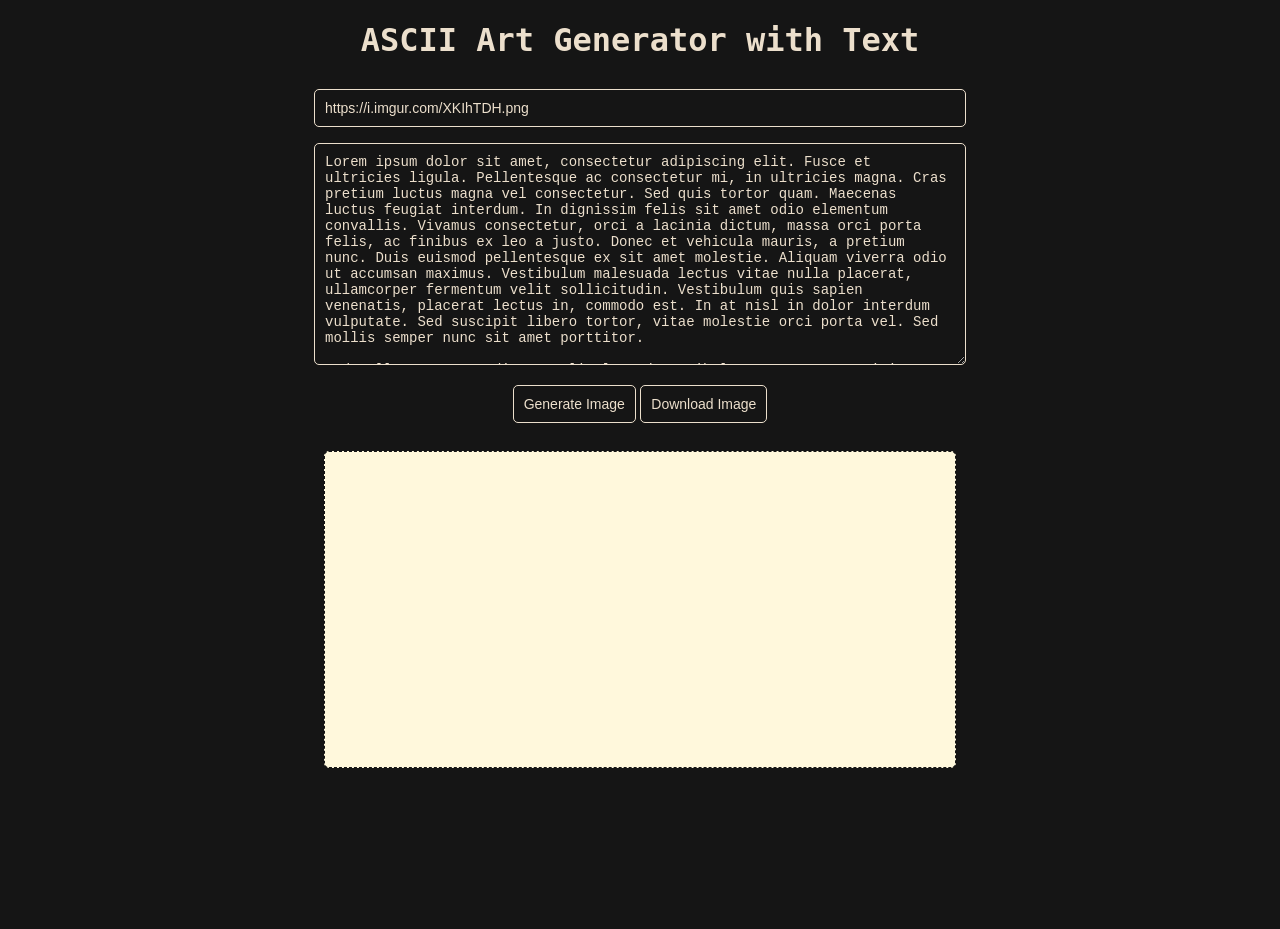
==== index.html @ e9035fbe "Rename ascii-text-generator.html to index.html" ====
<!DOCTYPE html>
<html lang="en">
  <head>
    <meta charset="UTF-8" />
    <meta name="viewport" content="width=device-width, initial-scale=1.0" />

    <title>ASCII Art Generator with Text</title>

    <link rel="stylesheet" href="ascii.css" />

    <script src="carta-ascii-texto.js"></script>
  </head>

  <body>
    <div id="conteudo">
      <h1>ASCII Art Generator with Text<span class="typewriter-barra"></span></h1>

      <input type="text" id="imageURL" placeholder="Paste the image link here" value="https://i.imgur.com/XKIhTDH.png" /><br />
      <textarea id="textInput" rows="3" placeholder="Write your text here">
Lorem ipsum dolor sit amet, consectetur adipiscing elit. Fusce et ultricies ligula. Pellentesque ac consectetur mi, in ultricies magna. Cras pretium luctus magna vel consectetur. Sed quis tortor quam. Maecenas luctus feugiat interdum. In dignissim felis sit amet odio elementum convallis. Vivamus consectetur, orci a lacinia dictum, massa orci porta felis, ac finibus ex leo a justo. Donec et vehicula mauris, a pretium nunc. Duis euismod pellentesque ex sit amet molestie. Aliquam viverra odio ut accumsan maximus. Vestibulum malesuada lectus vitae nulla placerat, ullamcorper fermentum velit sollicitudin. Vestibulum quis sapien venenatis, placerat lectus in, commodo est. In at nisl in dolor interdum vulputate. Sed suscipit libero tortor, vitae molestie orci porta vel. Sed mollis semper nunc sit amet porttitor.

Sed pellentesque condimentum ligula sed vestibulum. Integer non nisi hendrerit, sollicitudin dolor et, mattis est. Ut molestie nibh non augue tempus, in auctor urna consectetur. Vivamus magna lorem, eleifend nec lorem eget, tempor fermentum lorem. Curabitur quis molestie arcu, elementum laoreet augue. Vivamus dapibus erat eget orci interdum, quis aliquam lectus viverra. Suspendisse ac feugiat quam. Maecenas urna dui, eleifend non turpis eu, laoreet fermentum lacus. Cras quis ligula eget leo viverra molestie ut ut eros.</textarea
      ><br />

      <button onclick="generateImage()">Generate Image</button>
      <button onclick="downloadImage()">Download Image</button>

      <br />
      <canvas id="canvas" class="fade-in-up"></canvas>
    </div>
  </body>
</html>
---- ascii.css ----
body {
  background-color: #151515;
  color: #ecdfcc;
  font-family: "MS PGothic", sans-serif;
  text-align: center;
}

h1,
h2,
h3 {
  font-family: "monospace", serif;
}

h3 {
  text-transform: uppercase;
  margin-top: -10px;
  color: #f2613f;
}

a:link,
a:visited,
a:active {
  color: #ecdfcc;
  text-decoration: underline dotted;
}

input,
textarea,
button {
  margin: 8px 0;
  padding: 10px;
  border: none;
  border-radius: 5px;
  font-size: 14px;
  background-color: transparent;
  color: #ecdfcc;
  border: 1px solid #ecdfcc;
}

input,
textarea {
  width: 90%;
}

textarea {
  height: 200px;
  resize: vertical;
}

button {
  cursor: pointer;
  transition: all 0.25s ease;
}

button:hover {
  transform: scale(1.05);
}

canvas {
  width: 90%;
  margin: 20px 0;
  max-width: 100%;
  background-color: #fff8dc;
  border: 1px dashed #151515;
  border-radius: 5px;
}

#conteudo {
  max-width: 700px;
  min-height: 100vh;
  margin: 0 auto;
  position: relative;
}

/* ----------------------------------------------
 * Fade In
 * ---------------------------------------------- */

.fade-in-up {
  animation: fadeInAnimationUp ease 1.4s !important;
  animation-iteration-count: 1;
  animation-fill-mode: forwards;
}

@keyframes fadeInAnimationUp {
  0% {
    opacity: 0;
    transform: translateY(18px);
    /* Starts slightly below */
  }

  100% {
    opacity: 1;
    transform: translateY(0);
    /* Ends at the normal position */
  }
}
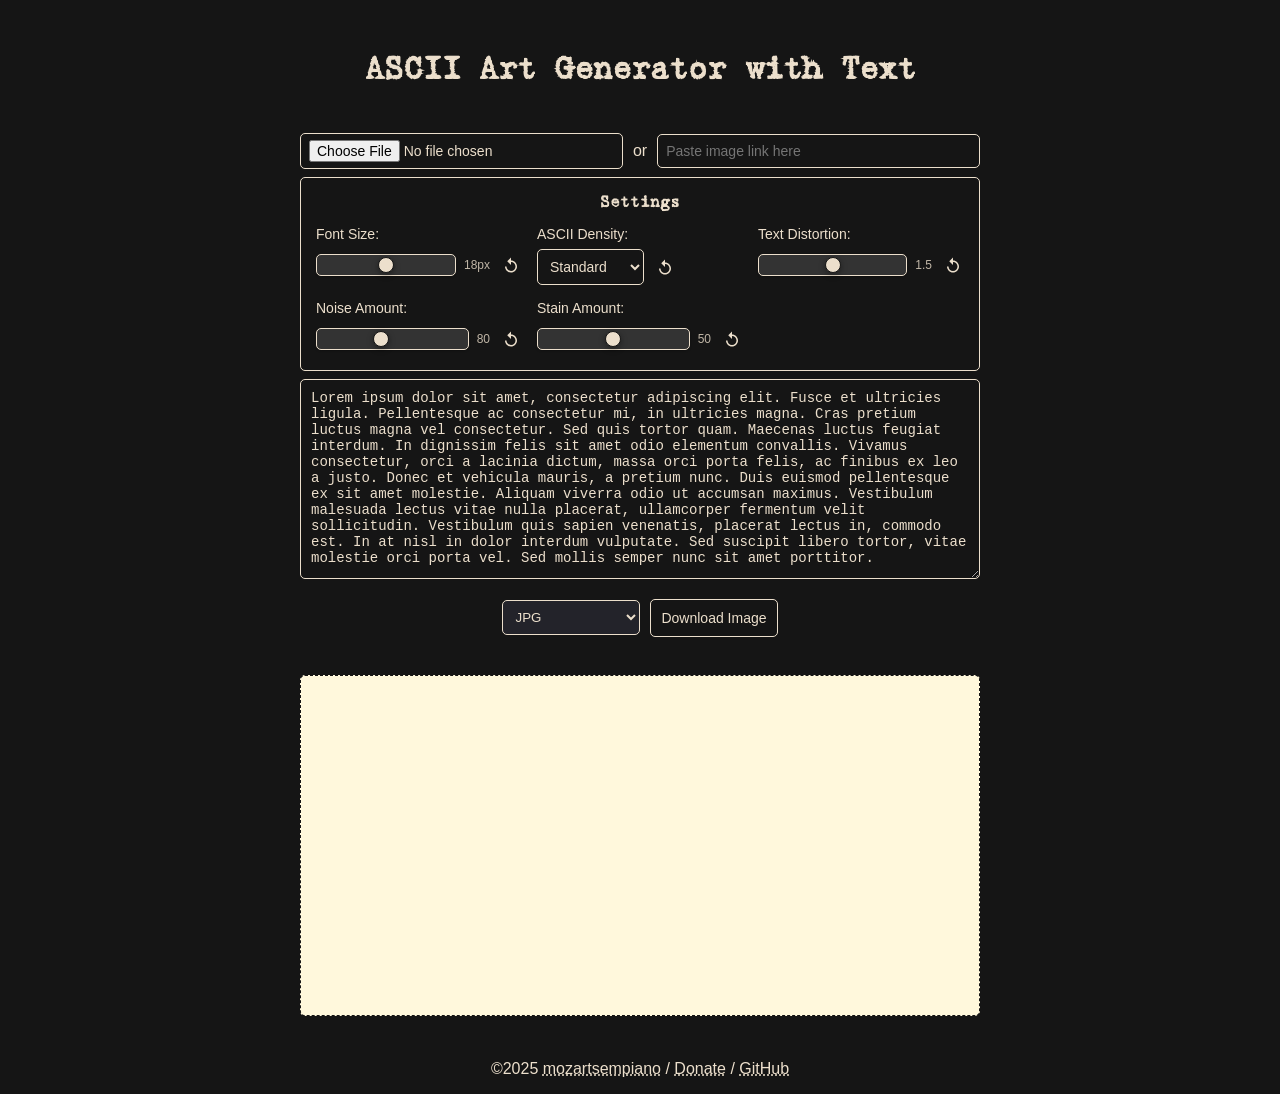
==== commit 2e52b566: "Add several configuration options" ====
--- a/index.html
+++ b/index.html
@@ -1,32 +1,129 @@
-<!DOCTYPE html>
-<html lang="en">
-  <head>
-    <meta charset="UTF-8" />
-    <meta name="viewport" content="width=device-width, initial-scale=1.0" />
-
-    <title>ASCII Art Generator with Text</title>
-
-    <link rel="stylesheet" href="ascii.css" />
-
-    <script src="carta-ascii-texto.js"></script>
-  </head>
-
-  <body>
-    <div id="conteudo">
-      <h1>ASCII Art Generator with Text<span class="typewriter-barra"></span></h1>
-
-      <input type="text" id="imageURL" placeholder="Paste the image link here" value="https://i.imgur.com/XKIhTDH.png" /><br />
-      <textarea id="textInput" rows="3" placeholder="Write your text here">
-Lorem ipsum dolor sit amet, consectetur adipiscing elit. Fusce et ultricies ligula. Pellentesque ac consectetur mi, in ultricies magna. Cras pretium luctus magna vel consectetur. Sed quis tortor quam. Maecenas luctus feugiat interdum. In dignissim felis sit amet odio elementum convallis. Vivamus consectetur, orci a lacinia dictum, massa orci porta felis, ac finibus ex leo a justo. Donec et vehicula mauris, a pretium nunc. Duis euismod pellentesque ex sit amet molestie. Aliquam viverra odio ut accumsan maximus. Vestibulum malesuada lectus vitae nulla placerat, ullamcorper fermentum velit sollicitudin. Vestibulum quis sapien venenatis, placerat lectus in, commodo est. In at nisl in dolor interdum vulputate. Sed suscipit libero tortor, vitae molestie orci porta vel. Sed mollis semper nunc sit amet porttitor.
-
-Sed pellentesque condimentum ligula sed vestibulum. Integer non nisi hendrerit, sollicitudin dolor et, mattis est. Ut molestie nibh non augue tempus, in auctor urna consectetur. Vivamus magna lorem, eleifend nec lorem eget, tempor fermentum lorem. Curabitur quis molestie arcu, elementum laoreet augue. Vivamus dapibus erat eget orci interdum, quis aliquam lectus viverra. Suspendisse ac feugiat quam. Maecenas urna dui, eleifend non turpis eu, laoreet fermentum lacus. Cras quis ligula eget leo viverra molestie ut ut eros.</textarea
-      ><br />
-
-      <button onclick="generateImage()">Generate Image</button>
-      <button onclick="downloadImage()">Download Image</button>
-
-      <br />
-      <canvas id="canvas" class="fade-in-up"></canvas>
-    </div>
-  </body>
-</html>
+<!DOCTYPE html>
+<html lang="en">
+	<head>
+		<meta charset="UTF-8" />
+		<meta name="viewport" content="width=device-width, initial-scale=1.0" />
+
+		<title>ASCII Art Generator with Text</title>
+
+		<link rel="stylesheet" href="assets/css/ascii.css" />
+		<!-- Page-specific CSS -->
+
+		<script src="/assets/js/ascii.js"></script>
+	</head>
+
+	<body>
+		<div id="conteudo">
+			<div id="header">
+				<h1>ASCII Art Generator with Text<span class="typewriter-barra"></span></h1>
+			</div>
+
+			<div style="display: flex; flex-direction: column; align-items: center; gap: 8px">
+				<div class="image-inputs">
+					<input type="file" id="imageFile" accept="image/*" autocomplete="off" />
+					or
+					<input type="text" id="imageURL" placeholder="Paste image link here" autocomplete="off" />
+				</div>
+
+				<!-- Configuration Panel -->
+				<div class="config-panel">
+					<h3>Settings</h3>
+					<div class="config-grid">
+						<div class="config-group">
+							<label for="fontSize">Font Size:</label>
+							<div class="config-row">
+								<input type="range" id="fontSize" />
+								<span id="fontSizeValue">14px</span>
+								<button type="button" class="reset-btn" data-target="fontSize" title="Reset to default">
+									<svg viewBox="0 0 24 24" width="18" height="18" class="reset-svg" fill="currentColor" xmlns="http://www.w3.org/2000/svg">
+										<path d="M12 5V2L7 7l5 5V8c3.31 0 6 2.69 6 6 0 3.31-2.69 6-6 6s-6-2.69-6-6H4c0 4.42 3.58 8 8 8s8-3.58 8-8-3.58-8-8-8z" />
+									</svg>
+								</button>
+							</div>
+						</div>
+
+						<div class="config-group">
+							<label for="asciiDensity">ASCII Density:</label>
+							<div class="config-row">
+								<select id="asciiDensity">
+									<option value="%+=*-:. ">Standard</option>
+									<option value="@%#*+=-:. ">High Detail</option>
+									<option value="#+*-:. ">Medium</option>
+									<option value="*-:. ">Light</option>
+								</select>
+								<button type="button" class="reset-btn" data-target="asciiDensity" title="Reset to default">
+									<svg viewBox="0 0 24 24" width="18" height="18" class="reset-svg" fill="currentColor" xmlns="http://www.w3.org/2000/svg">
+										<path d="M12 5V2L7 7l5 5V8c3.31 0 6 2.69 6 6 0 3.31-2.69 6-6 6s-6-2.69-6-6H4c0 4.42 3.58 8 8 8s8-3.58 8-8-3.58-8-8-8z" />
+									</svg>
+								</button>
+							</div>
+						</div>
+
+						<div class="config-group">
+							<label for="textDistortion">Text Distortion:</label>
+							<div class="config-row">
+								<input type="range" id="textDistortion" />
+								<span id="textDistortionValue">1.5</span>
+								<button type="button" class="reset-btn" data-target="textDistortion" title="Reset to default">
+									<svg viewBox="0 0 24 24" width="18" height="18" class="reset-svg" fill="currentColor" xmlns="http://www.w3.org/2000/svg">
+										<path d="M12 5V2L7 7l5 5V8c3.31 0 6 2.69 6 6 0 3.31-2.69 6-6 6s-6-2.69-6-6H4c0 4.42 3.58 8 8 8s8-3.58 8-8-3.58-8-8-8z" />
+									</svg>
+								</button>
+							</div>
+						</div>
+
+						<div class="config-group">
+							<label for="noiseAmount">Noise Amount:</label>
+							<div class="config-row">
+								<input type="range" id="noiseAmount" />
+								<span id="noiseAmountValue">80</span>
+								<button type="button" class="reset-btn" data-target="noiseAmount" title="Reset to default">
+									<svg viewBox="0 0 24 24" width="18" height="18" class="reset-svg" fill="currentColor" xmlns="http://www.w3.org/2000/svg">
+										<path d="M12 5V2L7 7l5 5V8c3.31 0 6 2.69 6 6 0 3.31-2.69 6-6 6s-6-2.69-6-6H4c0 4.42 3.58 8 8 8s8-3.58 8-8-3.58-8-8-8z" />
+									</svg>
+								</button>
+							</div>
+						</div>
+
+						<div class="config-group">
+							<label for="stainAmount">Stain Amount:</label>
+							<div class="config-row">
+								<input type="range" id="stainAmount" />
+								<span id="stainAmountValue">50</span>
+								<button type="button" class="reset-btn" data-target="stainAmount" title="Reset to default">
+									<svg viewBox="0 0 24 24" width="18" height="18" class="reset-svg" fill="currentColor" xmlns="http://www.w3.org/2000/svg">
+										<path d="M12 5V2L7 7l5 5V8c3.31 0 6 2.69 6 6 0 3.31-2.69 6-6 6s-6-2.69-6-6H4c0 4.42 3.58 8 8 8s8-3.58 8-8-3.58-8-8-8z" />
+									</svg>
+								</button>
+							</div>
+						</div>
+					</div>
+				</div>
+				<div class="textarea-container">
+					<textarea id="textInput" rows="3" placeholder="Write your text here" autocomplete="off">
+Lorem ipsum dolor sit amet, consectetur adipiscing elit. Fusce et ultricies ligula. Pellentesque ac consectetur mi, in ultricies magna. Cras pretium luctus magna vel consectetur. Sed quis tortor quam. Maecenas luctus feugiat interdum. In dignissim felis sit amet odio elementum convallis. Vivamus consectetur, orci a lacinia dictum, massa orci porta felis, ac finibus ex leo a justo. Donec et vehicula mauris, a pretium nunc. Duis euismod pellentesque ex sit amet molestie. Aliquam viverra odio ut accumsan maximus. Vestibulum malesuada lectus vitae nulla placerat, ullamcorper fermentum velit sollicitudin. Vestibulum quis sapien venenatis, placerat lectus in, commodo est. In at nisl in dolor interdum vulputate. Sed suscipit libero tortor, vitae molestie orci porta vel. Sed mollis semper nunc sit amet porttitor.
+
+Sed pellentesque condimentum ligula sed vestibulum. Integer non nisi hendrerit, sollicitudin dolor et, mattis est. Ut molestie nibh non augue tempus, in auctor urna consectetur. Vivamus magna lorem, eleifend nec lorem eget, tempor fermentum lorem. Curabitur quis molestie arcu, elementum laoreet augue. Vivamus dapibus erat eget orci interdum, quis aliquam lectus viverra. Suspendisse ac feugiat quam. Maecenas urna dui, eleifend non turpis eu, laoreet fermentum lacus. Cras quis ligula eget leo viverra molestie ut ut eros.
+          </textarea>
+				</div>
+
+				<div class="button-container">
+					<select id="downloadFormat" style="padding: 8px; border-radius: 5px; border: 1px solid #ecdfcc; background: #23232a; color: #ecdfcc">
+						<option value="jpg">JPG</option>
+						<option value="png">PNG</option>
+						<option value="webp">WEBP (lossless)</option>
+					</select>
+					<button onclick="downloadImage()">Download Image</button>
+				</div>
+			</div>
+
+			<br />
+			<canvas id="canvas" class="fade-in-up"></canvas>
+
+			<footer>
+				©2025 <a href="https://mozartsempiano.com/">mozartsempiano</a> / <a href="https://mozartsempiano.com/doar">Donate</a> /
+				<a href="https://github.com/mozartsempiano/ascii-text-generator">GitHub</a>
+			</footer>
+		</div>
+	</body>
+</html>
--- a/assets/css/ascii.css
+++ b/assets/css/ascii.css
@@ -0,0 +1,390 @@
+@import url("variaveis.css");
+@import url("fonts.css");
+@import url("animations.css");
+
+@font-face {
+	font-family: "gabriele-d";
+	src: url("../fonts/gabriele-d.ttf") format("truetype");
+	font-weight: normal;
+	font-style: normal;
+	font-display: swap;
+}
+
+* {
+	box-sizing: border-box;
+}
+
+html {
+	scroll-behavior: smooth;
+	box-sizing: border-box;
+}
+
+body {
+	background-color: #151515;
+	color: #ecdfcc;
+	font-family: "MS PGothic", sans-serif;
+	text-align: center;
+}
+
+h1,
+h2,
+h3 {
+	font-family: "gabriele-d", serif;
+}
+
+h3 {
+	text-transform: uppercase;
+	margin-top: -10px;
+	color: #f2613f;
+}
+
+a:link,
+a:visited,
+a:active {
+	color: #ecdfcc;
+	text-decoration: underline dotted;
+}
+
+input,
+textarea,
+button {
+	padding: 10px;
+	border: none;
+	border-radius: 5px;
+	font-size: 14px;
+	background-color: transparent;
+	color: #ecdfcc;
+	border: 1px solid #ecdfcc;
+}
+
+input,
+textarea {
+	width: 100%;
+}
+
+textarea {
+	height: 200px;
+	resize: vertical;
+}
+
+button {
+	cursor: pointer;
+	transition: all 0.25s ease;
+}
+
+button:hover {
+	filter: brightness(1.2);
+}
+
+button.reset-btn {
+	background-color: transparent;
+	border: 0 none;
+	padding: 2px;
+}
+
+button.reset-btn:hover {
+	transform: rotate(-24deg);
+}
+
+canvas {
+	width: 100%;
+	margin: 20px 0;
+	max-width: 100%;
+	background-color: #fff8dc;
+	border: 1px dashed #151515;
+	border-radius: 5px;
+	/* same background */
+}
+
+#conteudo {
+	max-width: 680px;
+	min-height: 100vh;
+	margin: 0 auto;
+	position: relative;
+}
+
+#header {
+	top: 0;
+	left: 0;
+	width: 100%;
+	padding: 10px;
+	text-align: center;
+	margin: 20px 0px 14px 0px;
+}
+
+footer {
+	margin-top: 20px;
+	margin-bottom: 16px;
+}
+
+/* Image input layout: upload + url side by side */
+.image-inputs,
+.textarea-container,
+.button-container {
+	display: flex;
+	gap: 10px;
+	align-items: center;
+	justify-content: center;
+	width: 100%;
+}
+.button-container {
+	margin-top: 12px;
+}
+/* both occupy the same space */
+.image-inputs input[type="file"],
+.image-inputs input[type="text"] {
+	flex: 1 1 0;
+	min-width: 0; /* allows proper shrinking in flex */
+	box-sizing: border-box;
+}
+.image-inputs input[type="file"] {
+	display: block;
+	padding: 6px 8px;
+}
+.image-inputs input[type="text"] {
+	padding: 8px;
+}
+
+@media (max-width: 770px) {
+	.image-inputs {
+		flex-direction: column;
+		align-items: center; /* center children so widths apply */
+	}
+	/* textarea uses 90% on desktop; match that for inputs on mobile */
+	.image-inputs input[type="file"],
+	.image-inputs input[type="text"],
+	textarea {
+		width: 100%;
+	}
+}
+
+/* Configuration Panel Styles */
+.config-panel {
+	background-color: transparent;
+	border: 1px solid #ecdfcc;
+	border-radius: 5px;
+	padding: 15px;
+	max-width: 680px;
+	width: 100%;
+}
+
+.config-panel h3 {
+	margin-top: 0;
+	margin-bottom: 15px;
+	color: #ecdfcc;
+	font-size: 16px;
+	text-transform: none;
+}
+
+.config-grid {
+	display: grid;
+	grid-template-columns: repeat(auto-fit, minmax(200px, 1fr));
+	gap: 15px;
+}
+
+.config-row {
+	display: flex;
+	align-items: center;
+	gap: 8px;
+}
+
+.config-group {
+	display: flex;
+	flex-direction: column;
+	gap: 5px;
+	text-align: left;
+}
+
+.config-group label {
+	font-weight: normal;
+	color: #ecdfcc;
+	font-size: 14px;
+	margin-bottom: 2px;
+}
+
+/* Custom range slider (settings bar) */
+.config-group input[type="range"] {
+	-webkit-appearance: none;
+	appearance: none;
+	width: 100%;
+	height: 6px;
+	background: #23232a;
+	border-radius: 8px;
+	outline: none;
+	margin: 5px 0;
+	box-shadow: 0 1px 2px #0004;
+	transition: background 0.2s;
+}
+.config-group input[type="range"]:focus {
+	background: #23232a;
+}
+.config-group input[type="range"]::-webkit-slider-thumb {
+	-webkit-appearance: none;
+	appearance: none;
+	width: 22px;
+	height: 22px;
+	border-radius: 50%;
+	background: #23232a;
+	border: 4px solid #d8d8e0;
+	box-shadow: 0 2px 6px #0006;
+	cursor: pointer;
+	transition: border 0.2s, background 0.2s;
+}
+.config-group input[type="range"]:hover::-webkit-slider-thumb {
+	border: 4px solid #fff;
+	background: #353545;
+}
+.config-group input[type="range"]::-moz-range-thumb {
+	width: 22px;
+	height: 22px;
+	border-radius: 50%;
+	background: #23232a;
+	border: 4px solid #d8d8e0;
+	box-shadow: 0 2px 6px #0006;
+	cursor: pointer;
+	transition: border 0.2s, background 0.2s;
+}
+.config-group input[type="range"]:hover::-moz-range-thumb {
+	border: 4px solid #fff;
+	background: #353545;
+}
+.config-group input[type="range"]::-ms-thumb {
+	width: 22px;
+	height: 22px;
+	border-radius: 50%;
+	background: #23232a;
+	border: 4px solid #d8d8e0;
+	box-shadow: 0 2px 6px #0006;
+	cursor: pointer;
+	transition: border 0.2s, background 0.2s;
+}
+.config-group input[type="range"]:hover::-ms-thumb {
+	border: 4px solid #fff;
+	background: #353545;
+}
+.config-group input[type="range"]::-ms-fill-lower {
+	background: #23232a;
+	border-radius: 8px;
+}
+.config-group input[type="range"]::-ms-fill-upper {
+	background: #23232a;
+	border-radius: 8px;
+}
+.config-group input[type="range"]:focus::-ms-fill-lower {
+	background: #23232a;
+}
+.config-group input[type="range"]:focus::-ms-fill-upper {
+	background: #23232a;
+}
+/* Remove outline in Firefox */
+.config-group input[type="range"]::-moz-focus-outer {
+	border: 0;
+}
+
+.config-group input[type="range"] {
+	width: 100%;
+	height: 4px;
+	background: #333;
+	border: 1px solid #ecdfcc;
+	border-radius: 5px;
+	outline: none;
+	margin: 5px 0;
+	cursor: pointer;
+}
+
+.config-group input[type="range"]::-webkit-slider-thumb {
+	appearance: none;
+	width: 16px;
+	height: 16px;
+	background: #ecdfcc;
+	border-radius: 50%;
+	cursor: pointer;
+	border: 1px solid #151515;
+}
+
+.config-group input[type="range"]::-moz-range-thumb {
+	width: 16px;
+	height: 16px;
+	background: #ecdfcc;
+	border-radius: 50%;
+	cursor: pointer;
+	border: 1px solid #151515;
+}
+
+.config-group select {
+	background-color: transparent;
+	color: #ecdfcc;
+	border: 1px solid #ecdfcc;
+	border-radius: 5px;
+	padding: 8px;
+	font-size: 14px;
+	cursor: pointer;
+}
+
+.config-group select option {
+	background-color: #151515;
+	color: #ecdfcc;
+}
+
+.config-group span {
+	color: #ecdfcc;
+	font-size: 12px;
+	text-align: center;
+	opacity: 0.8;
+}
+
+@media (max-width: 770px) {
+	.config-grid {
+		grid-template-columns: 1fr;
+	}
+
+	.config-panel {
+		margin: 10px;
+		padding: 12px;
+	}
+}
+
+/* Custom scrollbar for dark theme */
+::-webkit-scrollbar {
+	height: 12px;
+	width: 12px;
+	background: #15151a;
+	border-radius: 8px;
+}
+::-webkit-scrollbar-thumb {
+	background: #2a2a33;
+	border-radius: 8px;
+	border: 2px solid #15151a;
+}
+::-webkit-scrollbar-thumb:hover {
+	background: #444452;
+}
+::-webkit-scrollbar-corner {
+	background: #15151a;
+}
+
+/* Firefox */
+* {
+	scrollbar-width: thin;
+	scrollbar-color: #2a2a33 #15151a;
+}
+
+.reset-btn {
+	background: none;
+	border: none;
+	padding: 0;
+	margin-left: 2px;
+	cursor: pointer;
+	display: flex;
+	align-items: center;
+}
+.reset-svg {
+	width: 18px;
+	height: 18px;
+	display: block;
+	fill: #ecdfcc;
+	transition: fill 0.2s;
+}
+.reset-btn:hover .reset-svg {
+	fill: #fff;
+}
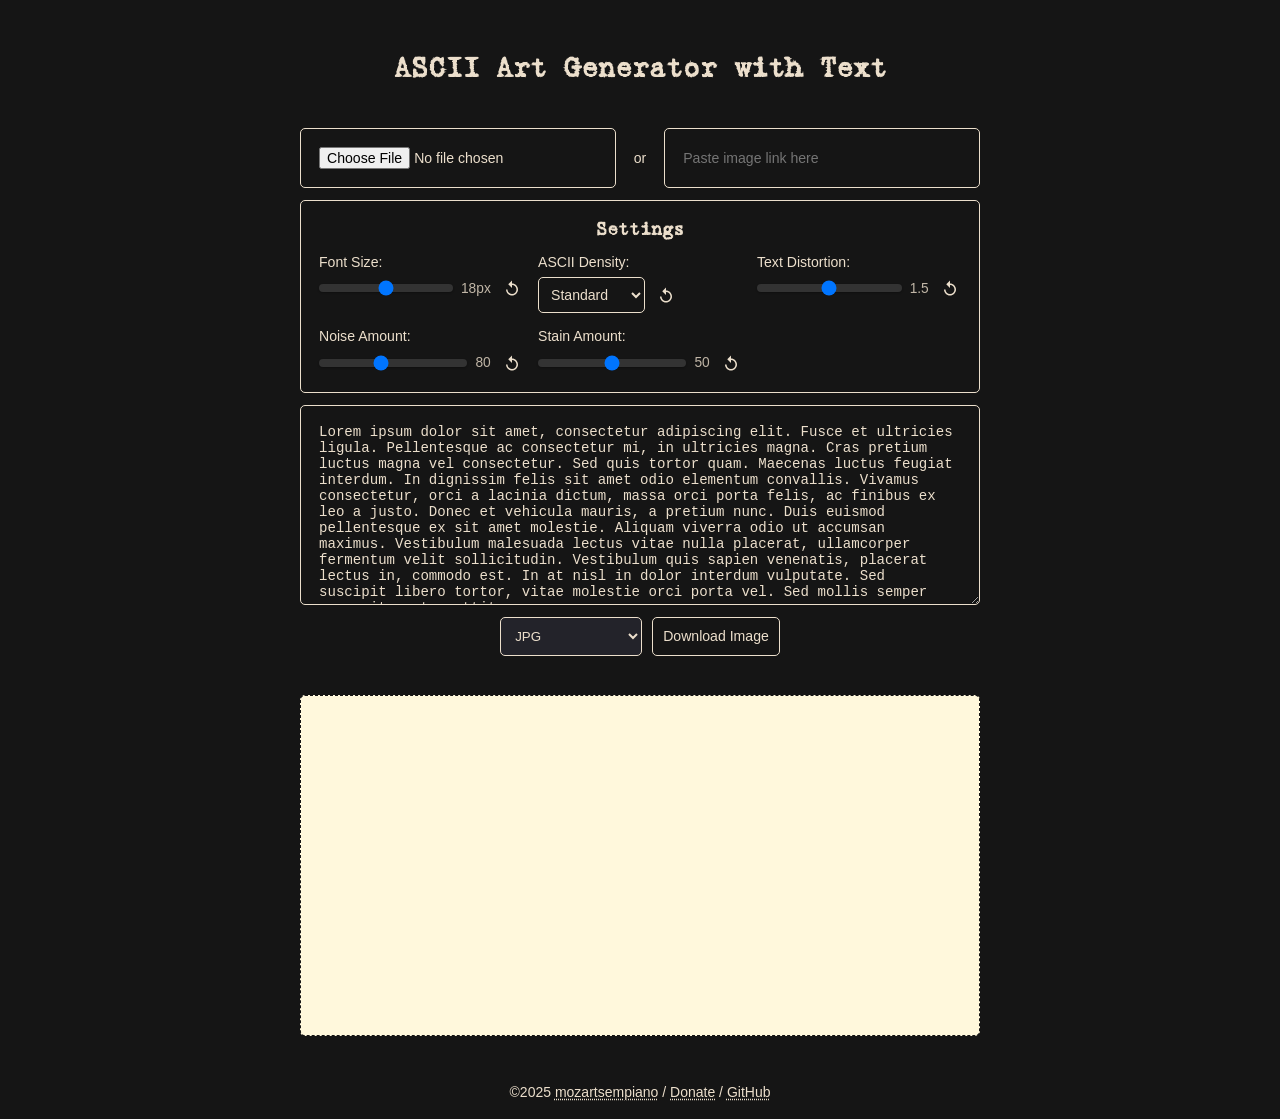
==== commit 23d12478: "Code cleanup" ====
--- a/index.html
+++ b/index.html
@@ -9,7 +9,7 @@
 		<link rel="stylesheet" href="assets/css/ascii.css" />
 		<!-- Page-specific CSS -->
 
-		<script src="/assets/js/ascii.js"></script>
+		<script src="assets/js/ascii.js"></script>
 	</head>
 
 	<body>
@@ -18,10 +18,10 @@
 				<h1>ASCII Art Generator with Text<span class="typewriter-barra"></span></h1>
 			</div>
 
-			<div style="display: flex; flex-direction: column; align-items: center; gap: 8px">
+			<div class="centered-column">
 				<div class="image-inputs">
 					<input type="file" id="imageFile" accept="image/*" autocomplete="off" />
-					or
+					<span>or</span>
 					<input type="text" id="imageURL" placeholder="Paste image link here" autocomplete="off" />
 				</div>
 
@@ -103,12 +103,12 @@
 					<textarea id="textInput" rows="3" placeholder="Write your text here" autocomplete="off">
 Lorem ipsum dolor sit amet, consectetur adipiscing elit. Fusce et ultricies ligula. Pellentesque ac consectetur mi, in ultricies magna. Cras pretium luctus magna vel consectetur. Sed quis tortor quam. Maecenas luctus feugiat interdum. In dignissim felis sit amet odio elementum convallis. Vivamus consectetur, orci a lacinia dictum, massa orci porta felis, ac finibus ex leo a justo. Donec et vehicula mauris, a pretium nunc. Duis euismod pellentesque ex sit amet molestie. Aliquam viverra odio ut accumsan maximus. Vestibulum malesuada lectus vitae nulla placerat, ullamcorper fermentum velit sollicitudin. Vestibulum quis sapien venenatis, placerat lectus in, commodo est. In at nisl in dolor interdum vulputate. Sed suscipit libero tortor, vitae molestie orci porta vel. Sed mollis semper nunc sit amet porttitor.
 
-Sed pellentesque condimentum ligula sed vestibulum. Integer non nisi hendrerit, sollicitudin dolor et, mattis est. Ut molestie nibh non augue tempus, in auctor urna consectetur. Vivamus magna lorem, eleifend nec lorem eget, tempor fermentum lorem. Curabitur quis molestie arcu, elementum laoreet augue. Vivamus dapibus erat eget orci interdum, quis aliquam lectus viverra. Suspendisse ac feugiat quam. Maecenas urna dui, eleifend non turpis eu, laoreet fermentum lacus. Cras quis ligula eget leo viverra molestie ut ut eros.
-          </textarea>
+Sed pellentesque condimentum ligula sed vestibulum. Integer non nisi hendrerit, sollicitudin dolor et, mattis est. Ut molestie nibh non augue tempus, in auctor urna consectetur. Vivamus magna lorem, eleifend nec lorem eget, tempor fermentum lorem. Curabitur quis molestie arcu, elementum laoreet augue. Vivamus dapibus erat eget orci interdum, quis aliquam lectus viverra. Suspendisse ac feugiat quam. Maecenas urna dui, eleifend non turpis eu, laoreet fermentum lacus. Cras quis ligula eget leo viverra molestie ut ut eros.</textarea
+					>
 				</div>
 
 				<div class="button-container">
-					<select id="downloadFormat" style="padding: 8px; border-radius: 5px; border: 1px solid #ecdfcc; background: #23232a; color: #ecdfcc">
+					<select id="downloadFormat">
 						<option value="jpg">JPG</option>
 						<option value="png">PNG</option>
 						<option value="webp">WEBP (lossless)</option>
--- a/assets/css/ascii.css
+++ b/assets/css/ascii.css
@@ -1,7 +1,3 @@
-@import url("variaveis.css");
-@import url("fonts.css");
-@import url("animations.css");
-
 @font-face {
 	font-family: "gabriele-d";
 	src: url("../fonts/gabriele-d.ttf") format("truetype");
@@ -24,6 +20,7 @@
 	color: #ecdfcc;
 	font-family: "MS PGothic", sans-serif;
 	text-align: center;
+	font-size: 14px;
 }
 
 h1,
@@ -34,7 +31,7 @@
 
 h3 {
 	text-transform: uppercase;
-	margin-top: -10px;
+	margin-top: -0.71rem;
 	color: #f2613f;
 }
 
@@ -48,13 +45,18 @@
 input,
 textarea,
 button {
+	border: none;
+	border-radius: 5px;
+	font-size: 0.88rem;
+	background-color: transparent;
+	color: #ecdfcc;
+	border: 1px solid #ecdfcc;
+}
+
+button,
+input,
+select#downloadFormat {
 	padding: 10px;
-	border: none;
-	border-radius: 5px;
-	font-size: 14px;
-	background-color: transparent;
-	color: #ecdfcc;
-	border: 1px solid #ecdfcc;
 }
 
 input,
@@ -88,7 +90,7 @@
 
 canvas {
 	width: 100%;
-	margin: 20px 0;
+	margin: 1.43rem 0;
 	max-width: 100%;
 	background-color: #fff8dc;
 	border: 1px dashed #151515;
@@ -109,40 +111,36 @@
 	width: 100%;
 	padding: 10px;
 	text-align: center;
-	margin: 20px 0px 14px 0px;
+	margin: 1.43rem 0 0.99rem 0;
 }
 
 footer {
-	margin-top: 20px;
-	margin-bottom: 16px;
-}
-
-/* Image input layout: upload + url side by side */
+	margin-top: 1.43rem;
+	margin-bottom: 1.14rem;
+}
+
 .image-inputs,
 .textarea-container,
 .button-container {
 	display: flex;
 	gap: 10px;
-	align-items: center;
+	align-items: stretch;
 	justify-content: center;
 	width: 100%;
 }
-.button-container {
-	margin-top: 12px;
-}
-/* both occupy the same space */
 .image-inputs input[type="file"],
 .image-inputs input[type="text"] {
 	flex: 1 1 0;
-	min-width: 0; /* allows proper shrinking in flex */
+	min-width: 0;
 	box-sizing: border-box;
+	padding: 18px;
 }
 .image-inputs input[type="file"] {
 	display: block;
-	padding: 6px 8px;
-}
-.image-inputs input[type="text"] {
-	padding: 8px;
+}
+.image-inputs span {
+	align-self: center;
+	padding: 0 8px;
 }
 
 @media (max-width: 770px) {
@@ -158,21 +156,39 @@
 	}
 }
 
+.config-panel,
+textarea {
+	padding: 18px;
+}
+
+select#downloadFormat {
+	border-radius: 5px;
+	border: 1px solid #ecdfcc;
+	background: #23232a;
+	color: #ecdfcc;
+}
+
+.centered-column {
+	display: flex;
+	flex-direction: column;
+	align-items: center;
+	gap: 12px;
+}
+
 /* Configuration Panel Styles */
 .config-panel {
 	background-color: transparent;
 	border: 1px solid #ecdfcc;
 	border-radius: 5px;
-	padding: 15px;
 	max-width: 680px;
 	width: 100%;
 }
 
 .config-panel h3 {
 	margin-top: 0;
-	margin-bottom: 15px;
-	color: #ecdfcc;
-	font-size: 16px;
+	margin-bottom: 0.94rem;
+	color: #ecdfcc;
+	font-size: 1.14rem;
 	text-transform: none;
 }
 
@@ -198,37 +214,28 @@
 .config-group label {
 	font-weight: normal;
 	color: #ecdfcc;
-	font-size: 14px;
-	margin-bottom: 2px;
+	font-size: 0.88rem;
+	margin-bottom: 0.14rem;
 }
 
 /* Custom range slider (settings bar) */
 .config-group input[type="range"] {
 	-webkit-appearance: none;
 	appearance: none;
-	width: 100%;
-	height: 6px;
-	background: #23232a;
-	border-radius: 8px;
-	outline: none;
-	margin: 5px 0;
 	box-shadow: 0 1px 2px #0004;
 	transition: background 0.2s;
+	width: 100%;
+	height: 4px;
+	background: #333;
+	border: 0px solid #ecdfcc;
+	border-radius: 5px;
+	outline: none;
+	margin: 0.36rem 0;
+	cursor: pointer;
+	padding: 4px;
 }
 .config-group input[type="range"]:focus {
 	background: #23232a;
-}
-.config-group input[type="range"]::-webkit-slider-thumb {
-	-webkit-appearance: none;
-	appearance: none;
-	width: 22px;
-	height: 22px;
-	border-radius: 50%;
-	background: #23232a;
-	border: 4px solid #d8d8e0;
-	box-shadow: 0 2px 6px #0006;
-	cursor: pointer;
-	transition: border 0.2s, background 0.2s;
 }
 .config-group input[type="range"]:hover::-webkit-slider-thumb {
 	border: 4px solid #fff;
@@ -281,18 +288,8 @@
 	border: 0;
 }
 
-.config-group input[type="range"] {
-	width: 100%;
-	height: 4px;
-	background: #333;
-	border: 1px solid #ecdfcc;
-	border-radius: 5px;
-	outline: none;
-	margin: 5px 0;
-	cursor: pointer;
-}
-
-.config-group input[type="range"]::-webkit-slider-thumb {
+.config-group input[type="range"]::-webkit-slider-thumb,
+.config-group input[type="range"]::-moz-range-thumb {
 	appearance: none;
 	width: 16px;
 	height: 16px;
@@ -302,22 +299,13 @@
 	border: 1px solid #151515;
 }
 
-.config-group input[type="range"]::-moz-range-thumb {
-	width: 16px;
-	height: 16px;
-	background: #ecdfcc;
-	border-radius: 50%;
-	cursor: pointer;
-	border: 1px solid #151515;
-}
-
 .config-group select {
 	background-color: transparent;
 	color: #ecdfcc;
 	border: 1px solid #ecdfcc;
 	border-radius: 5px;
 	padding: 8px;
-	font-size: 14px;
+	font-size: 0.88rem;
 	cursor: pointer;
 }
 
@@ -328,7 +316,7 @@
 
 .config-group span {
 	color: #ecdfcc;
-	font-size: 12px;
+	font-size: 0.86rem;
 	text-align: center;
 	opacity: 0.8;
 }
@@ -339,7 +327,7 @@
 	}
 
 	.config-panel {
-		margin: 10px;
+		margin: 0.71rem;
 		padding: 12px;
 	}
 }
@@ -373,7 +361,7 @@
 	background: none;
 	border: none;
 	padding: 0;
-	margin-left: 2px;
+	margin-left: 0.14rem;
 	cursor: pointer;
 	display: flex;
 	align-items: center;
